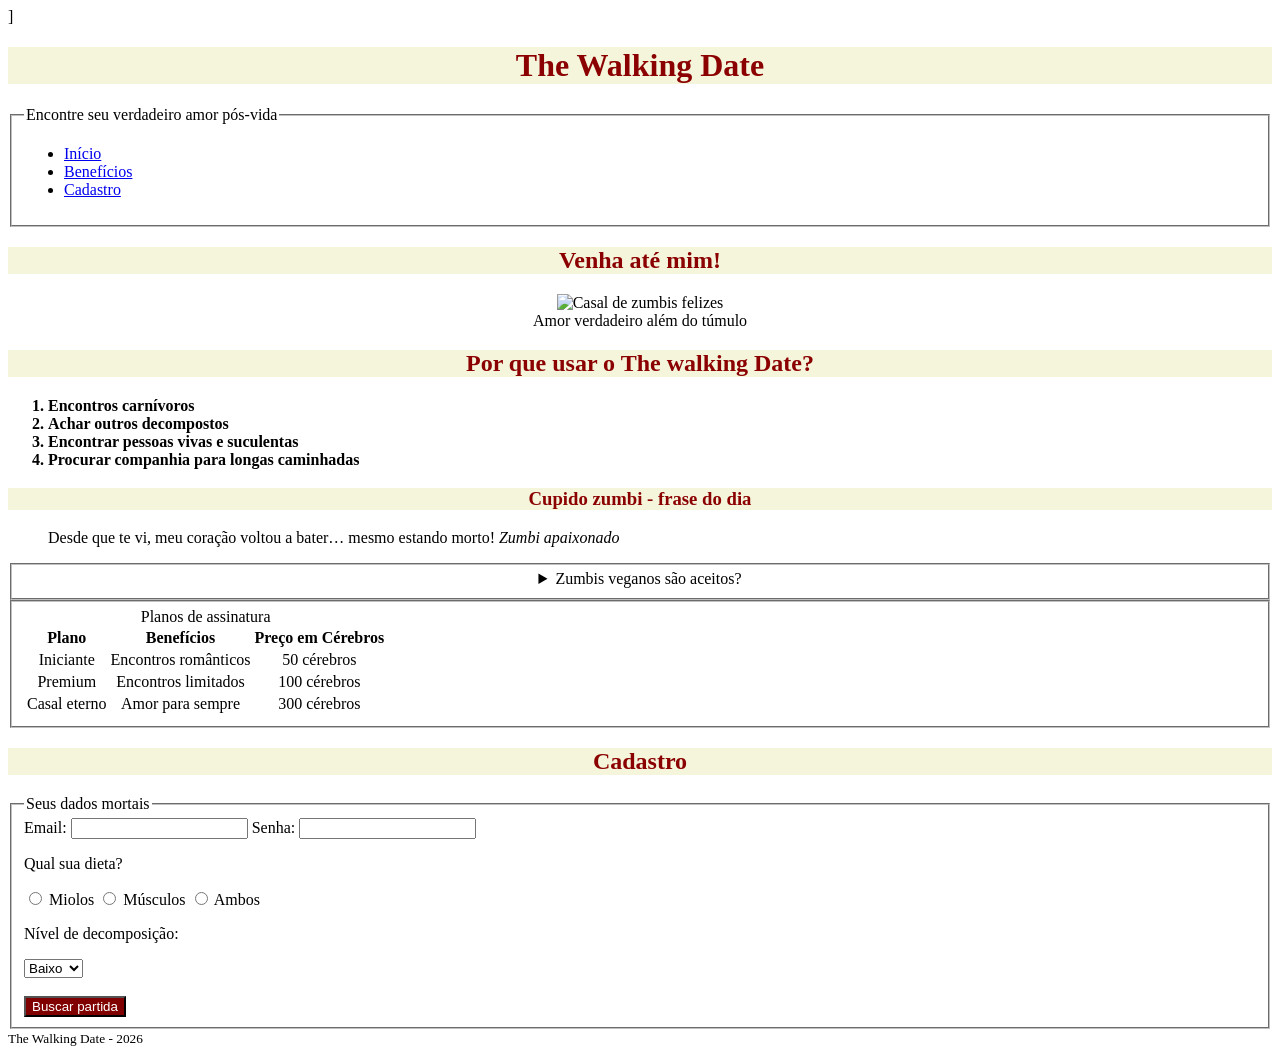
==== the walking date/index.html @ fca2fc69 "the walking date" ====
<!DOCTYPE html>
<html lang="pt-br">
<head>
    <meta charset="UTF-8">
    <meta name="viewport" content="width=device-width, initial-scale=1.0">
    <title>The Walking Date</title>
</head>]
<meta charset="UTF-8">
<body>
    <header>
        <h1 style="color: darkred; text-align: center; background-color: beige;"> The Walking Date</h1>
        <fieldset>
        <legend>Encontre seu verdadeiro amor pós-vida</legend>
        <nav>
            <ul>
                <li><a href="#">Início</a></li>
                <li><a href="#">Benefícios</a></li>
                <li><a href="#">Cadastro</a></li>
            </ul>
        </nav>
        </fieldset>
    </header>
    <main>
        <section id="boas-vindas">
            <h2 style="color: darkred; text-align: center; background-color: beige;"> Venha até mim! </h2>
            <figure style="text-align: center;">
                <img src="https://st.depositphotos.com/1724125/2031/v/450/depositphotos_20310287-stock-illustration-zombie-love.jpg" 
                alt="Casal de zumbis felizes">
                <figcaption>Amor verdadeiro além do túmulo</figcaption>
            </figure>
        </section>
        <section id="Benefícios">
            <h2 style="color: darkred; text-align: center; background-color: beige;"> Por que usar o The walking Date?</h2>
            <ol>
                <strong>
                    <li>Encontros carnívoros</li>
                    <li>Achar outros decompostos</li>
                    <li>Encontrar pessoas vivas e suculentas</li>
                    <li>Procurar companhia para longas caminhadas</li>
                </strong>
            </ol>
        </section>
        <aside>
            <h3 style="color: darkred; text-align: center; background-color: beige;"> Cupido zumbi - frase do dia</h3>
            <section id="Depoimentos">
                <article><blockquote>Desde que te vi, meu coração voltou a bater… mesmo estando morto! <cite>Zumbi apaixonado</cite></blockquote></article>
            </section>
        </aside>
        <section id="faq"> 
            <fieldset>
            <details style="text-align: center;">
                <summary>Zumbis veganos são aceitos?</summary>
                <p>NÃO!</p>
                </fieldset>
            </details>
        </section>
        <section id="planos">
            <fieldset>
            <table style=" text-align: center;">
                <caption style="text-align: center;">Planos de assinatura</caption>
                <thead>
            <tr>
                <th style="text-align: center;">Plano</th>
                <th style="text-align: center;">Benefícios</th>
                <th style="text-align: center;">Preço em Cérebros</th>
            </tr>
        </thead>
        <tbody>
            <tr>
               <td style="text-align: center;">Iniciante</td>
               <td style="text-align: center;">Encontros românticos</td>
                <td style="text-align: center;">50 cérebros</td>
            </tr>
            <tr>
                <td style="text-align: center;">Premium</td>
                <td style="text-align: center;">Encontros limitados</td>
                <td style="text-align: center;">100 cérebros</td>
            </tr>
            <tr>
                <td style="text-align: center;">Casal eterno</td>
                <td style="text-align: center;">Amor para sempre</td>
                <td style="text-align: center;">300 cérebros</td>
            </tr>
            </tbody>
            </table>
            </fieldset>
        </section>
        <section id="cadastro">
            <h2 style="color: darkred; text-align: center; background-color: beige;"> Cadastro</h2>
            <formaction="#" metho="POST"> 
                <fieldset>
                    <legend>Seus dados mortais</legend>
                    <label>Email:</label>
                    <input type="text">
                    <label>Senha:</label>
                    <input type="email">


                    <p>Qual sua dieta?</p>
                    <input type="radio"
                name="dieta"> Miolos
                    <input type="radio"
                name="dieta"> Músculos
                    <input type="radio"
                name="dieta"> Ambos


                <p>Nível de decomposição:</p>
                <select>
                    <option>Baixo</option>
                    <option>Médio</option>
                    <option>Alto</option>
                </select>
                <br><br>
                <button type="submit"
                    style="background-color: rgb(128, 0, 0); color: white;">
                    Buscar partida
                </button>
                </fieldset>
        </section>
    </main>
    <footer>
        <small>The Walking Date - 2026</small>
    </footer>
</body>
</html>
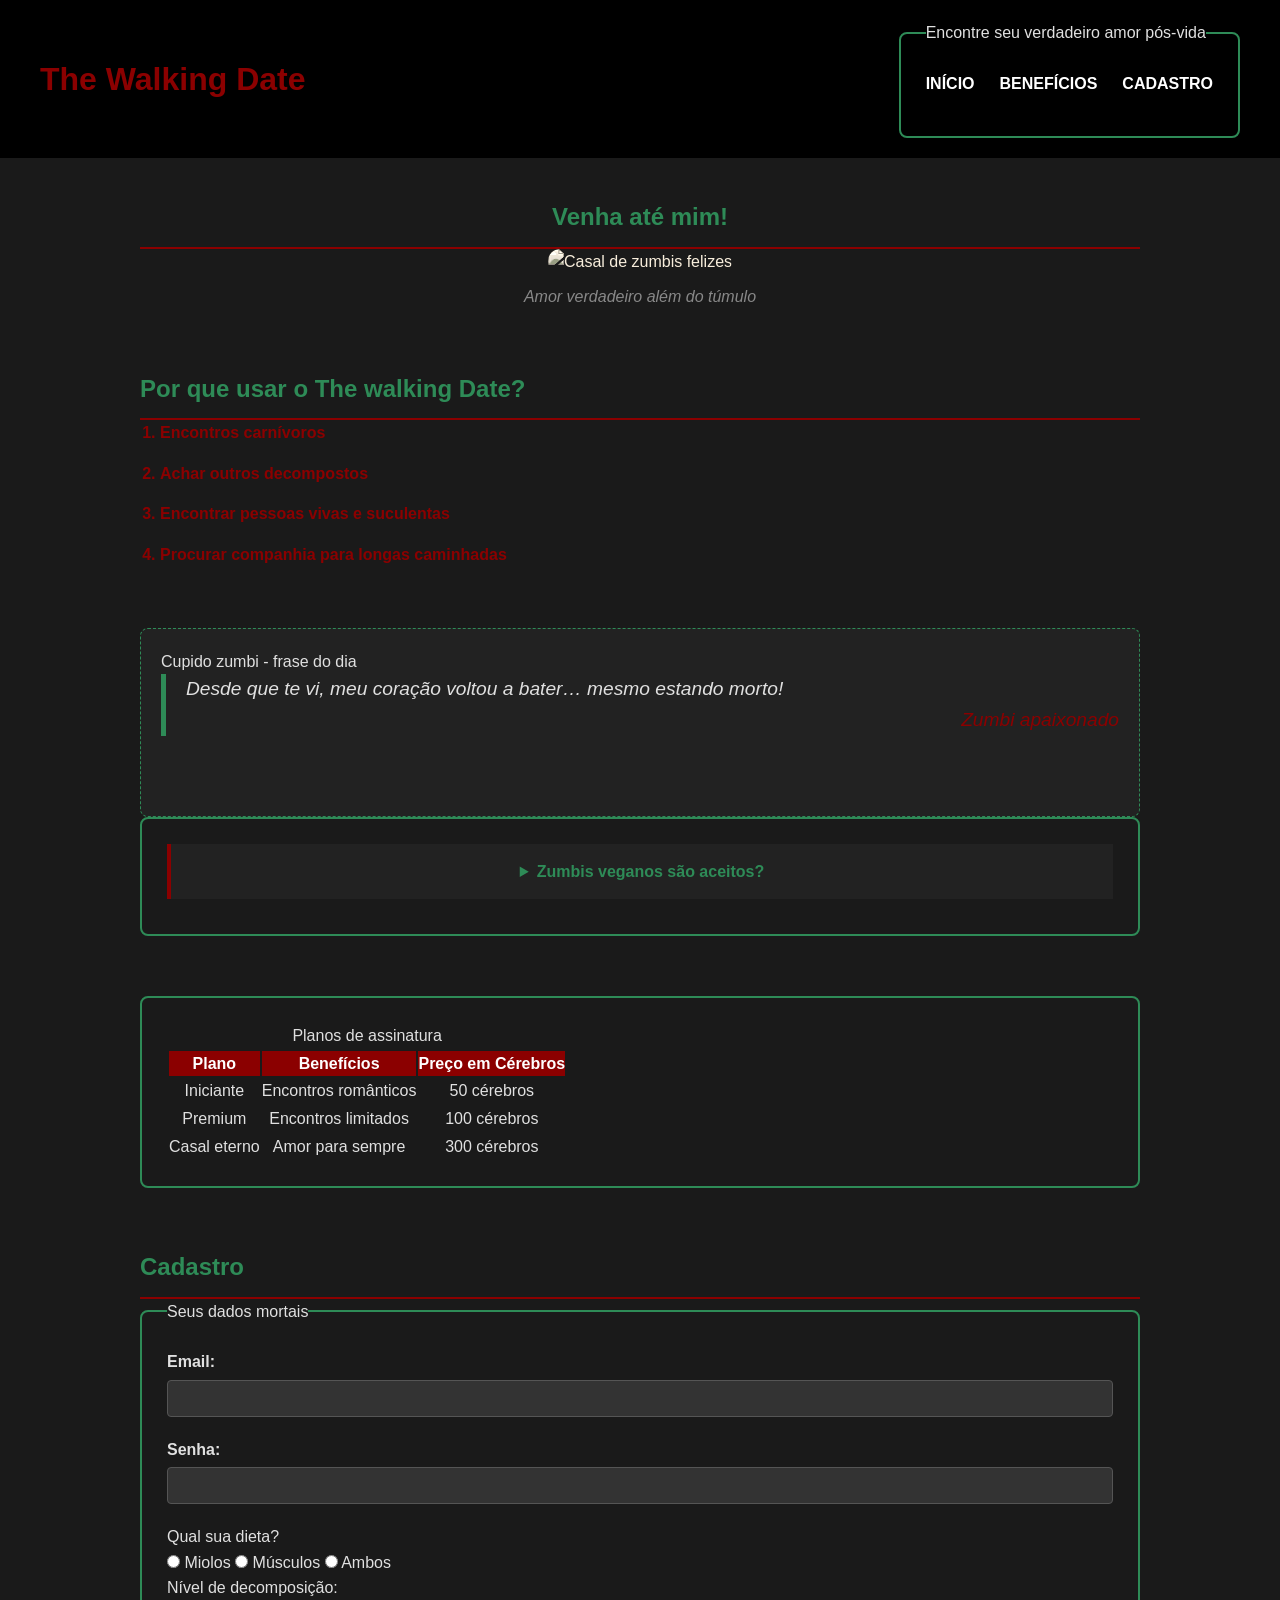
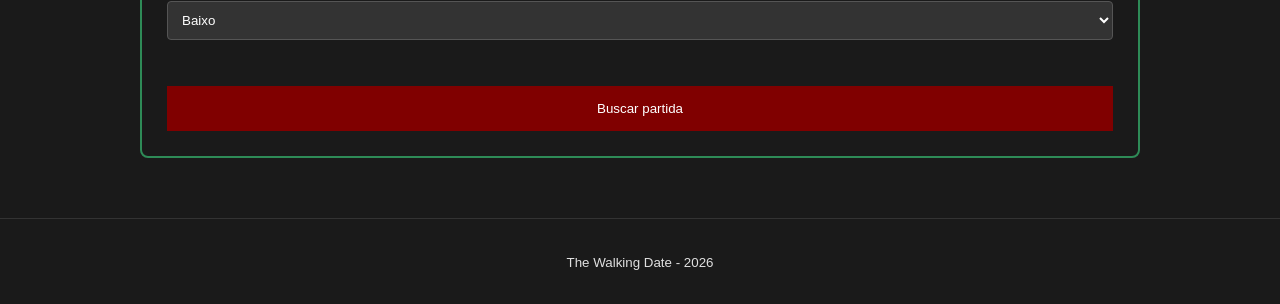
==== commit ad77e5cb: "the walking date" ====
--- a/the walking date/index.html
+++ b/the walking date/index.html
@@ -4,11 +4,12 @@
     <meta charset="UTF-8">
     <meta name="viewport" content="width=device-width, initial-scale=1.0">
     <title>The Walking Date</title>
-</head>]
-<meta charset="UTF-8">
+    <link rel="stylesheet" href="style.css">
+</head>
+ <link rel="stylesheet" href="style.css">
 <body>
     <header>
-        <h1 style="color: darkred; text-align: center; background-color: beige;"> The Walking Date</h1>
+        <h1> The Walking Date</h1>
         <fieldset>
         <legend>Encontre seu verdadeiro amor pós-vida</legend>
         <nav>
@@ -22,7 +23,7 @@
     </header>
     <main>
         <section id="boas-vindas">
-            <h2 style="color: darkred; text-align: center; background-color: beige;"> Venha até mim! </h2>
+            <h2 > Venha até mim! </h2>
             <figure style="text-align: center;">
                 <img src="https://st.depositphotos.com/1724125/2031/v/450/depositphotos_20310287-stock-illustration-zombie-love.jpg" 
                 alt="Casal de zumbis felizes">
@@ -30,7 +31,7 @@
             </figure>
         </section>
         <section id="Benefícios">
-            <h2 style="color: darkred; text-align: center; background-color: beige;"> Por que usar o The walking Date?</h2>
+            <h2 > Por que usar o The walking Date?</h2>
             <ol>
                 <strong>
                     <li>Encontros carnívoros</li>
@@ -41,7 +42,7 @@
             </ol>
         </section>
         <aside>
-            <h3 style="color: darkred; text-align: center; background-color: beige;"> Cupido zumbi - frase do dia</h3>
+            <h3"> Cupido zumbi - frase do dia</h3>
             <section id="Depoimentos">
                 <article><blockquote>Desde que te vi, meu coração voltou a bater… mesmo estando morto! <cite>Zumbi apaixonado</cite></blockquote></article>
             </section>
@@ -86,7 +87,7 @@
             </fieldset>
         </section>
         <section id="cadastro">
-            <h2 style="color: darkred; text-align: center; background-color: beige;"> Cadastro</h2>
+            <h2 > Cadastro</h2>
             <formaction="#" metho="POST"> 
                 <fieldset>
                     <legend>Seus dados mortais</legend>
--- a/the walking date/style.css
+++ b/the walking date/style.css
@@ -0,0 +1,216 @@
+ *{
+     margin:0;
+ padding:0;
+box-sizing:border-box;
+ }
+ body{
+background-color: #1a1a1a;
+color:#e0e0e0;
+font-family: 'Arial', sans-serif;
+line-height: 1.6;
+
+
+ }
+
+ :root {
+    --cor-sangue: #8b0000;
+    --cor-zumbi: #2e8b57;
+
+ }
+
+
+ header {
+    background-color: #000000;
+    padding: 20px 40px;
+    display: flex;
+    justify-content: space-between;
+    align-items:center;
+    h1 {
+        color: var(--cor-sangue);
+    }
+}
+
+nav {
+    ul {
+ display: flex;
+ gap:25px;
+ list-style: none;
+
+    }
+}
+ nav a {
+    text-decoration: none;
+    color:#ffffff;
+    font-weight:bold;
+    text-transform: uppercase;
+    transition:color 0.3s ease;
+}
+
+nav a:hover{
+    color: var(--cor-zumbi);
+}
+
+ main{
+    max-width: 1000px;
+    margin:40px auto;
+
+}
+
+section{
+    margin-bottom: 60px;
+    h2 {
+        color:var(--cor-zumbi);
+        border-bottom: 2px solid var(--cor-sangue);
+        padding-bottom:10px
+    }
+
+}
+  
+#boas-vindas {
+    text-align: center;
+
+}
+
+img {
+ max-width: 100%;
+ height: auto;
+ border-radius: 12px;
+filter: grayscale(80%) sepia(30%);
+transition: filter 0.5s ease;
+}
+
+img:hover {
+filter: none;
+}
+
+figcaption {
+font-style:italic;
+color: #888;
+margin-top: 10px;
+
+}
+ 
+#beneficios {
+display: flex;
+gap: 40px;
+}
+
+ ol {
+padding-left: 20px;
+ }
+
+ li {
+margin-bottom: 15px;
+ }
+
+strong {
+    color: var(--cor-sangue);
+}
+
+aside {
+background-color: #222222;
+padding: 20px;
+border-radius: 8px;
+border: 1px dashed var(--cor-zumbi);
+
+blockquote {
+font-size: 1.2rem;
+font-style: italic;
+border-left: 5px solid var(--cor-zumbi);
+padding-left:20px;
+
+}
+}
+
+cite {
+    display:block;
+    text-align: right;
+    color:#8b0000
+}
+ 
+table {
+    width: 100%
+    border-collapse: collapse;
+}
+
+th td{
+ border:1px solid#444;
+ padding: 15px;
+}
+ 
+th {
+    background-color: var(--cor-sangue);
+    color:white;
+}
+
+fieldset {
+    border: 2px solid var(--cor-zumbi);
+    padding: 25px;
+    border-radius: 8px;
+}
+
+button[type="submit"] {
+background-color: var(--cor-zumbi);
+color: white;
+padding: 15px 30px;
+border: none;
+cursor: pointer;
+width: 100%;
+}
+
+button[type="submit"]:hover {
+    background-color: var(--cor-sangue);
+}
+
+input[type="text"], input[type="email"], select {
+width: 100%;
+padding: 10px;
+margin-bottom: 20px;
+border-radius: 4px;
+background-color:#333;
+color: #fff;
+border: 1px solid #555;
+}
+
+input[type="text"]:focus,input[type="email"]:focus,select:focus {
+    outline: none;
+    border-color: var(--cor-zumbi);
+}
+
+label {
+    display: block;
+    margin-bottom: 5px;
+    font-weight: bold;
+}
+
+details {
+    background-color: #222;
+    padding: 15px;
+    margin-bottom:10px;
+    border-left:4px solid var(--cor-sangue);
+}
+
+summary {
+    cursor: pointer;
+    font-weight:bold;
+    color: var(--cor-zumbi);
+}
+
+footer {
+    text-align: center;
+    padding: 30px;
+    margin-top: 40px;
+    border-top: 1px solid #333;
+}
+
+media (max-width: 768px) {
+    header {
+        display: flex;
+        flex-direction: column;
+        gap: 15px;
+    }
+    #beneficios{
+      flex-direction:column;
+
+    }
+}
--- a/the walking date/style.css
+++ b/the walking date/style.css
@@ -0,0 +1,216 @@
+ *{
+     margin:0;
+ padding:0;
+box-sizing:border-box;
+ }
+ body{
+background-color: #1a1a1a;
+color:#e0e0e0;
+font-family: 'Arial', sans-serif;
+line-height: 1.6;
+
+
+ }
+
+ :root {
+    --cor-sangue: #8b0000;
+    --cor-zumbi: #2e8b57;
+
+ }
+
+
+ header {
+    background-color: #000000;
+    padding: 20px 40px;
+    display: flex;
+    justify-content: space-between;
+    align-items:center;
+    h1 {
+        color: var(--cor-sangue);
+    }
+}
+
+nav {
+    ul {
+ display: flex;
+ gap:25px;
+ list-style: none;
+
+    }
+}
+ nav a {
+    text-decoration: none;
+    color:#ffffff;
+    font-weight:bold;
+    text-transform: uppercase;
+    transition:color 0.3s ease;
+}
+
+nav a:hover{
+    color: var(--cor-zumbi);
+}
+
+ main{
+    max-width: 1000px;
+    margin:40px auto;
+
+}
+
+section{
+    margin-bottom: 60px;
+    h2 {
+        color:var(--cor-zumbi);
+        border-bottom: 2px solid var(--cor-sangue);
+        padding-bottom:10px
+    }
+
+}
+  
+#boas-vindas {
+    text-align: center;
+
+}
+
+img {
+ max-width: 100%;
+ height: auto;
+ border-radius: 12px;
+filter: grayscale(80%) sepia(30%);
+transition: filter 0.5s ease;
+}
+
+img:hover {
+filter: none;
+}
+
+figcaption {
+font-style:italic;
+color: #888;
+margin-top: 10px;
+
+}
+ 
+#beneficios {
+display: flex;
+gap: 40px;
+}
+
+ ol {
+padding-left: 20px;
+ }
+
+ li {
+margin-bottom: 15px;
+ }
+
+strong {
+    color: var(--cor-sangue);
+}
+
+aside {
+background-color: #222222;
+padding: 20px;
+border-radius: 8px;
+border: 1px dashed var(--cor-zumbi);
+
+blockquote {
+font-size: 1.2rem;
+font-style: italic;
+border-left: 5px solid var(--cor-zumbi);
+padding-left:20px;
+
+}
+}
+
+cite {
+    display:block;
+    text-align: right;
+    color:#8b0000
+}
+ 
+table {
+    width: 100%
+    border-collapse: collapse;
+}
+
+th td{
+ border:1px solid#444;
+ padding: 15px;
+}
+ 
+th {
+    background-color: var(--cor-sangue);
+    color:white;
+}
+
+fieldset {
+    border: 2px solid var(--cor-zumbi);
+    padding: 25px;
+    border-radius: 8px;
+}
+
+button[type="submit"] {
+background-color: var(--cor-zumbi);
+color: white;
+padding: 15px 30px;
+border: none;
+cursor: pointer;
+width: 100%;
+}
+
+button[type="submit"]:hover {
+    background-color: var(--cor-sangue);
+}
+
+input[type="text"], input[type="email"], select {
+width: 100%;
+padding: 10px;
+margin-bottom: 20px;
+border-radius: 4px;
+background-color:#333;
+color: #fff;
+border: 1px solid #555;
+}
+
+input[type="text"]:focus,input[type="email"]:focus,select:focus {
+    outline: none;
+    border-color: var(--cor-zumbi);
+}
+
+label {
+    display: block;
+    margin-bottom: 5px;
+    font-weight: bold;
+}
+
+details {
+    background-color: #222;
+    padding: 15px;
+    margin-bottom:10px;
+    border-left:4px solid var(--cor-sangue);
+}
+
+summary {
+    cursor: pointer;
+    font-weight:bold;
+    color: var(--cor-zumbi);
+}
+
+footer {
+    text-align: center;
+    padding: 30px;
+    margin-top: 40px;
+    border-top: 1px solid #333;
+}
+
+media (max-width: 768px) {
+    header {
+        display: flex;
+        flex-direction: column;
+        gap: 15px;
+    }
+    #beneficios{
+      flex-direction:column;
+
+    }
+}
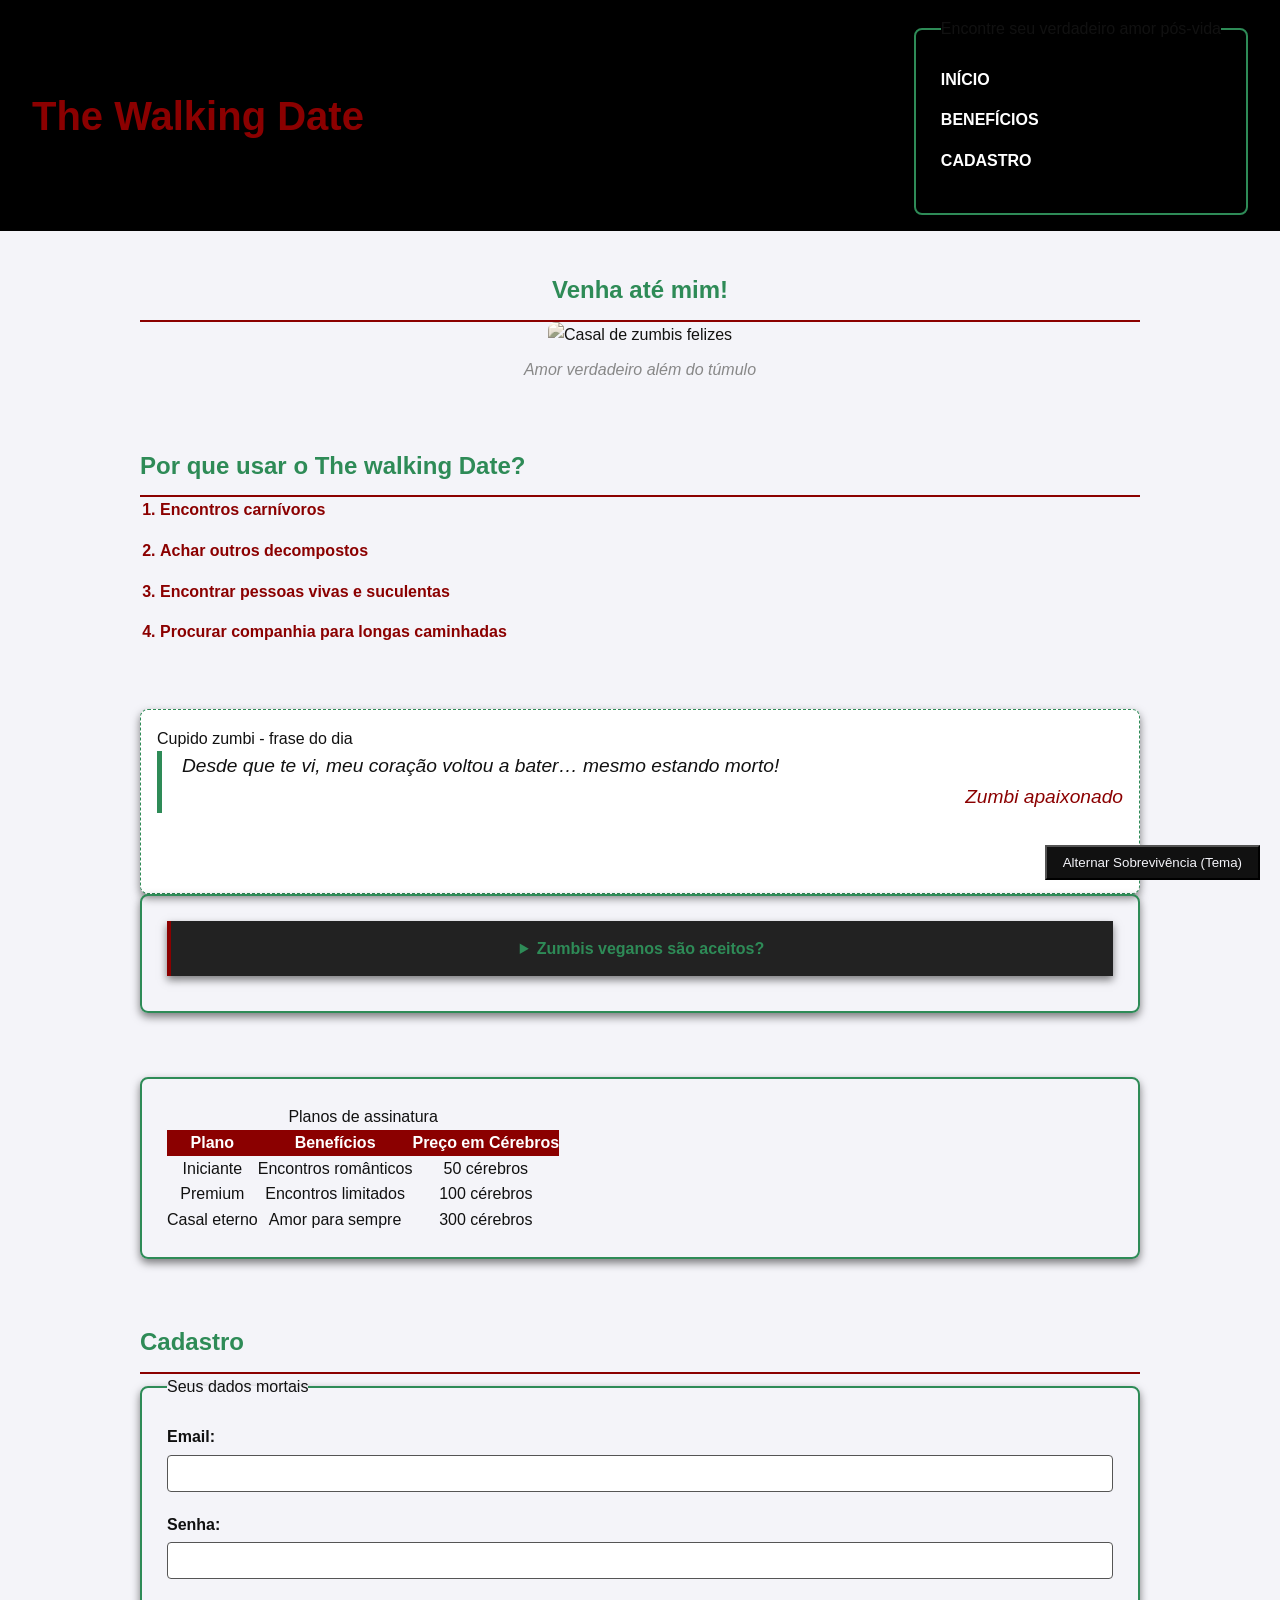
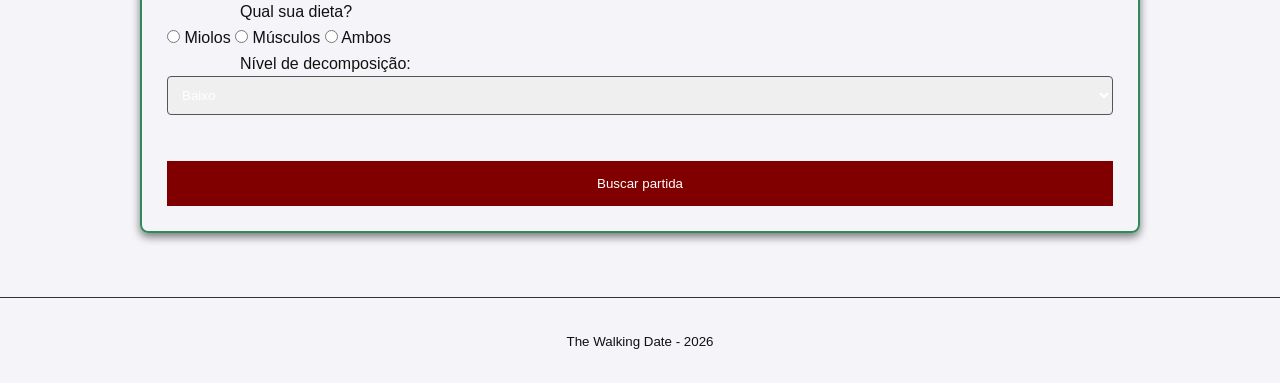
==== commit 57ea1848: "the walking date" ====
--- a/the walking date/index.html
+++ b/the walking date/index.html
@@ -1,5 +1,6 @@
 <!DOCTYPE html>
-<html lang="pt-br">
+<html lang="pt-br" data-theme="light">
+   
 <head>
     <meta charset="UTF-8">
     <meta name="viewport" content="width=device-width, initial-scale=1.0">
@@ -9,6 +10,7 @@
  <link rel="stylesheet" href="style.css">
 <body>
     <header>
+        <button id="btn-tema">Alternar Sobrevivência (Tema)</button>
         <h1> The Walking Date</h1>
         <fieldset>
         <legend>Encontre seu verdadeiro amor pós-vida</legend>
--- a/the walking date/style.css
+++ b/the walking date/style.css
@@ -4,9 +4,9 @@
 box-sizing:border-box;
  }
  body{
-background-color: #1a1a1a;
-color:#e0e0e0;
-font-family: 'Arial', sans-serif;
+background-color: var(--cor-fundo-base);
+color: var(--cor-texto-base);
+font-family: var(--fonte-principal);
 line-height: 1.6;
 
 
@@ -15,25 +15,44 @@
  :root {
     --cor-sangue: #8b0000;
     --cor-zumbi: #2e8b57;
+    --cor-fundo-base: #1a1a1a;
+    --cor-texto-base: #e0e0e0;
+    --cor-superficie: #222222;
+    --espaco-p: 8px;
+    --espaco-m: 16px;
+    --espaco-g: 32px;
+    --borda-suave: 8px;
+    --borda-redonda: 50px;
+    --fonte-principal: 'Arial', sans-serif;
+    --sombra-padrao: 0 4px 8px rgba(0,0,0,0.5);
+    --transicao-rapida: 0.3s ease
+    transition: all var(--transicao-rapida);
+
 
  }
 
 
  header {
     background-color: #000000;
-    padding: 20px 40px;
+    padding: var(--espaco-m) var(--espaco-g);
     display: flex;
     justify-content: space-between;
     align-items:center;
-    h1 {
-        color: var(--cor-sangue);
-    }
-}
+        
+h1 {
+    color: #8B0000;
+    text-align: center;
+    font-size: 40px;
+}
+
+
+    }
+
 
 nav {
     ul {
- display: flex;
- gap:25px;
+ flex-direction: column;
+ gap: var(--espaco-p);
  list-style: none;
 
     }
@@ -51,13 +70,14 @@
 }
 
  main{
+    width: calc(100% - var(--espaco-g) * 2);
     max-width: 1000px;
     margin:40px auto;
 
 }
 
 section{
-    margin-bottom: 60px;
+    margin-bottom: calc(var(--espaco-g) * 2);
     h2 {
         color:var(--cor-zumbi);
         border-bottom: 2px solid var(--cor-sangue);
@@ -73,8 +93,9 @@
 
 img {
  max-width: 100%;
+ width: 100%;
  height: auto;
- border-radius: 12px;
+ border-radius: 8px;
 filter: grayscale(80%) sepia(30%);
 transition: filter 0.5s ease;
 }
@@ -91,8 +112,8 @@
 }
  
 #beneficios {
-display: flex;
 gap: 40px;
+flex-direction: column;
 }
 
  ol {
@@ -108,10 +129,11 @@
 }
 
 aside {
-background-color: #222222;
-padding: 20px;
-border-radius: 8px;
+background-color: var(--cor-superficie);
+padding: var(--espaco-m);
+border-radius: var(--borda-suave);
 border: 1px dashed var(--cor-zumbi);
+box-shadow: var(--sombra-padrao);
 
 blockquote {
 font-size: 1.2rem;
@@ -129,8 +151,10 @@
 }
  
 table {
-    width: 100%
+    width: 100%;
     border-collapse: collapse;
+       display: block;
+    overflow-x: auto;
 }
 
 th td{
@@ -147,6 +171,7 @@
     border: 2px solid var(--cor-zumbi);
     padding: 25px;
     border-radius: 8px;
+    box-shadow: var(--sombra-padrao);
 }
 
 button[type="submit"] {
@@ -167,8 +192,8 @@
 padding: 10px;
 margin-bottom: 20px;
 border-radius: 4px;
-background-color:#333;
-color: #fff;
+background-color: var (--cor-input-fundo, #333);
+color: var(--cor-input-texto, #fff) ;
 border: 1px solid #555;
 }
 
@@ -188,6 +213,7 @@
     padding: 15px;
     margin-bottom:10px;
     border-left:4px solid var(--cor-sangue);
+    box-shadow: var(--sombra-padrao);
 }
 
 summary {
@@ -203,14 +229,85 @@
     border-top: 1px solid #333;
 }
 
-media (max-width: 768px) {
+.botao-match {
+    --cor-botao: var(--cor-zumbi);
+    background-color: var(--cor-botao);
+}
+
+h1 {
+    font-size: calc(1.5rem + 1vw);
+}
+
+.botao-match:hover {
+    --cor-botao: var(--cor-sangue);
+}
+
+.cartao-zumbi:hover {
+    box-shadow:0 8px calc(var(--espaco-m) * 1.5) rgba(0,0,0,0.7);
+    transform: translateY(-5px);
+}
+
+@media (min-width: 768px) {
     header {
-        display: flex;
-        flex-direction: column;
-        gap: 15px;
-    }
-    #beneficios{
-      flex-direction:column;
-
-    }
-}+         flex-direction: row;
+
+         ul {
+            gap: var(--espaco-g);
+
+            #beneficios {
+                flex-direction: row;
+
+                :root {
+                    --espaco-m: 24px;
+                    --espaco-g: 48px;
+
+
+                }
+            }
+         }
+    }
+    }
+
+    button {
+        width: auto;
+    }
+
+    @media( min-width: 1024px) {
+       p { max-width: 800px;
+        margin: 0 auto;
+       }
+    }
+
+    @media (prefers-color-scheme: light) {
+       :root {
+        --cor-fundo-base: #f4f4f9;
+        --cor-texto-base: #111111;
+        --cor-superficie: #ffffff;
+        --cor-borda: #cccccc;
+       }
+    }
+
+    html[dta-theme='light'] {
+          :root {
+        --cor-fundo-base: #f4f4f9;
+        --cor-texto-base: #111111;
+        --cor-superficie: #ffffff;
+        --cor-borda: #cccccc;
+        --cor-sangue: #cc0000;
+        --cor-input-texto: #333333;
+       }
+
+    }
+
+ #btn-tema {
+    border-radius: var(--borda-arredondada);
+    padding: var(--espaco-p) var(--espaco-m);
+    background-color: var(--cor-texto-base);
+    color: var(--cor-fundo-base);
+    transition: all var(--transicao-rapida);
+    position: fixed;
+    bottom: 20px;
+    right: 20px;
+    z-index: 100;
+}
+
--- a/the walking date/style.css
+++ b/the walking date/style.css
@@ -4,9 +4,9 @@
 box-sizing:border-box;
  }
  body{
-background-color: #1a1a1a;
-color:#e0e0e0;
-font-family: 'Arial', sans-serif;
+background-color: var(--cor-fundo-base);
+color: var(--cor-texto-base);
+font-family: var(--fonte-principal);
 line-height: 1.6;
 
 
@@ -15,25 +15,44 @@
  :root {
     --cor-sangue: #8b0000;
     --cor-zumbi: #2e8b57;
+    --cor-fundo-base: #1a1a1a;
+    --cor-texto-base: #e0e0e0;
+    --cor-superficie: #222222;
+    --espaco-p: 8px;
+    --espaco-m: 16px;
+    --espaco-g: 32px;
+    --borda-suave: 8px;
+    --borda-redonda: 50px;
+    --fonte-principal: 'Arial', sans-serif;
+    --sombra-padrao: 0 4px 8px rgba(0,0,0,0.5);
+    --transicao-rapida: 0.3s ease
+    transition: all var(--transicao-rapida);
+
 
  }
 
 
  header {
     background-color: #000000;
-    padding: 20px 40px;
+    padding: var(--espaco-m) var(--espaco-g);
     display: flex;
     justify-content: space-between;
     align-items:center;
-    h1 {
-        color: var(--cor-sangue);
-    }
-}
+        
+h1 {
+    color: #8B0000;
+    text-align: center;
+    font-size: 40px;
+}
+
+
+    }
+
 
 nav {
     ul {
- display: flex;
- gap:25px;
+ flex-direction: column;
+ gap: var(--espaco-p);
  list-style: none;
 
     }
@@ -51,13 +70,14 @@
 }
 
  main{
+    width: calc(100% - var(--espaco-g) * 2);
     max-width: 1000px;
     margin:40px auto;
 
 }
 
 section{
-    margin-bottom: 60px;
+    margin-bottom: calc(var(--espaco-g) * 2);
     h2 {
         color:var(--cor-zumbi);
         border-bottom: 2px solid var(--cor-sangue);
@@ -73,8 +93,9 @@
 
 img {
  max-width: 100%;
+ width: 100%;
  height: auto;
- border-radius: 12px;
+ border-radius: 8px;
 filter: grayscale(80%) sepia(30%);
 transition: filter 0.5s ease;
 }
@@ -91,8 +112,8 @@
 }
  
 #beneficios {
-display: flex;
 gap: 40px;
+flex-direction: column;
 }
 
  ol {
@@ -108,10 +129,11 @@
 }
 
 aside {
-background-color: #222222;
-padding: 20px;
-border-radius: 8px;
+background-color: var(--cor-superficie);
+padding: var(--espaco-m);
+border-radius: var(--borda-suave);
 border: 1px dashed var(--cor-zumbi);
+box-shadow: var(--sombra-padrao);
 
 blockquote {
 font-size: 1.2rem;
@@ -129,8 +151,10 @@
 }
  
 table {
-    width: 100%
+    width: 100%;
     border-collapse: collapse;
+       display: block;
+    overflow-x: auto;
 }
 
 th td{
@@ -147,6 +171,7 @@
     border: 2px solid var(--cor-zumbi);
     padding: 25px;
     border-radius: 8px;
+    box-shadow: var(--sombra-padrao);
 }
 
 button[type="submit"] {
@@ -167,8 +192,8 @@
 padding: 10px;
 margin-bottom: 20px;
 border-radius: 4px;
-background-color:#333;
-color: #fff;
+background-color: var (--cor-input-fundo, #333);
+color: var(--cor-input-texto, #fff) ;
 border: 1px solid #555;
 }
 
@@ -188,6 +213,7 @@
     padding: 15px;
     margin-bottom:10px;
     border-left:4px solid var(--cor-sangue);
+    box-shadow: var(--sombra-padrao);
 }
 
 summary {
@@ -203,14 +229,85 @@
     border-top: 1px solid #333;
 }
 
-media (max-width: 768px) {
+.botao-match {
+    --cor-botao: var(--cor-zumbi);
+    background-color: var(--cor-botao);
+}
+
+h1 {
+    font-size: calc(1.5rem + 1vw);
+}
+
+.botao-match:hover {
+    --cor-botao: var(--cor-sangue);
+}
+
+.cartao-zumbi:hover {
+    box-shadow:0 8px calc(var(--espaco-m) * 1.5) rgba(0,0,0,0.7);
+    transform: translateY(-5px);
+}
+
+@media (min-width: 768px) {
     header {
-        display: flex;
-        flex-direction: column;
-        gap: 15px;
-    }
-    #beneficios{
-      flex-direction:column;
-
-    }
-}+         flex-direction: row;
+
+         ul {
+            gap: var(--espaco-g);
+
+            #beneficios {
+                flex-direction: row;
+
+                :root {
+                    --espaco-m: 24px;
+                    --espaco-g: 48px;
+
+
+                }
+            }
+         }
+    }
+    }
+
+    button {
+        width: auto;
+    }
+
+    @media( min-width: 1024px) {
+       p { max-width: 800px;
+        margin: 0 auto;
+       }
+    }
+
+    @media (prefers-color-scheme: light) {
+       :root {
+        --cor-fundo-base: #f4f4f9;
+        --cor-texto-base: #111111;
+        --cor-superficie: #ffffff;
+        --cor-borda: #cccccc;
+       }
+    }
+
+    html[dta-theme='light'] {
+          :root {
+        --cor-fundo-base: #f4f4f9;
+        --cor-texto-base: #111111;
+        --cor-superficie: #ffffff;
+        --cor-borda: #cccccc;
+        --cor-sangue: #cc0000;
+        --cor-input-texto: #333333;
+       }
+
+    }
+
+ #btn-tema {
+    border-radius: var(--borda-arredondada);
+    padding: var(--espaco-p) var(--espaco-m);
+    background-color: var(--cor-texto-base);
+    color: var(--cor-fundo-base);
+    transition: all var(--transicao-rapida);
+    position: fixed;
+    bottom: 20px;
+    right: 20px;
+    z-index: 100;
+}
+
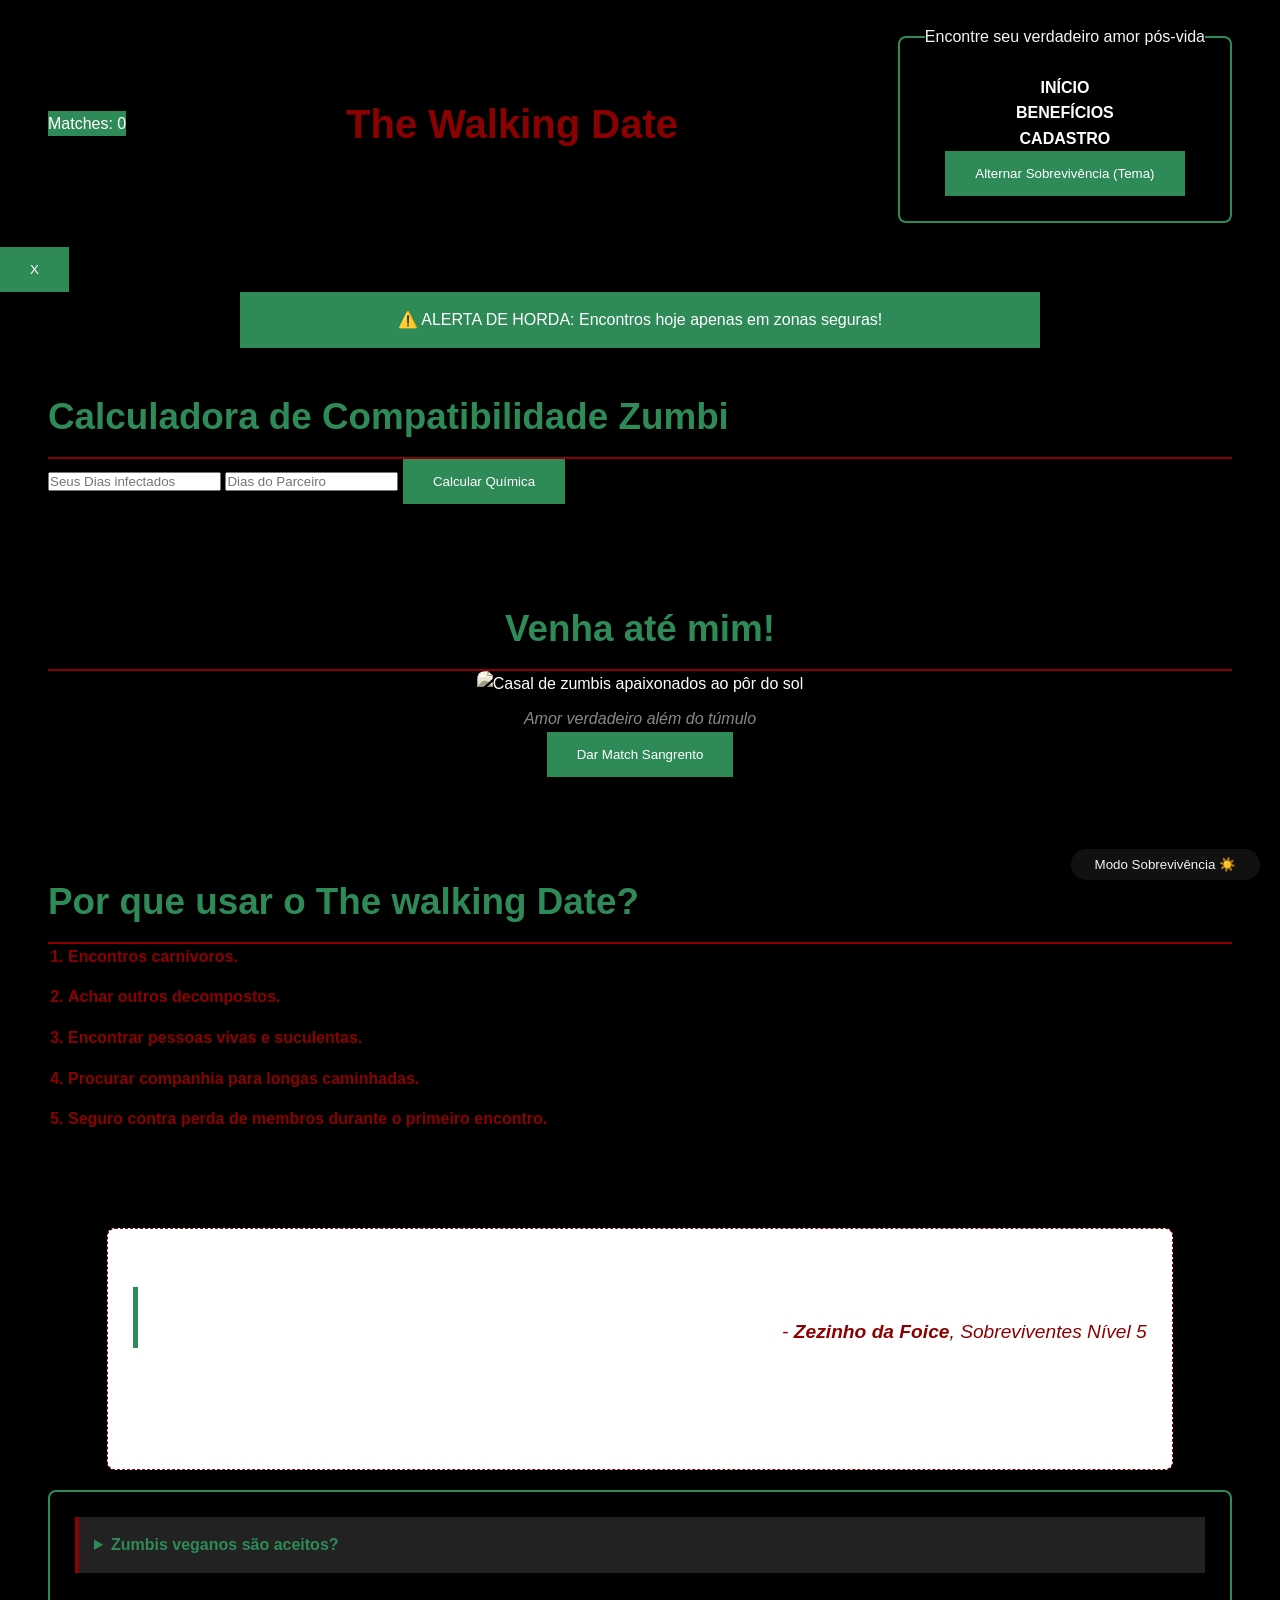
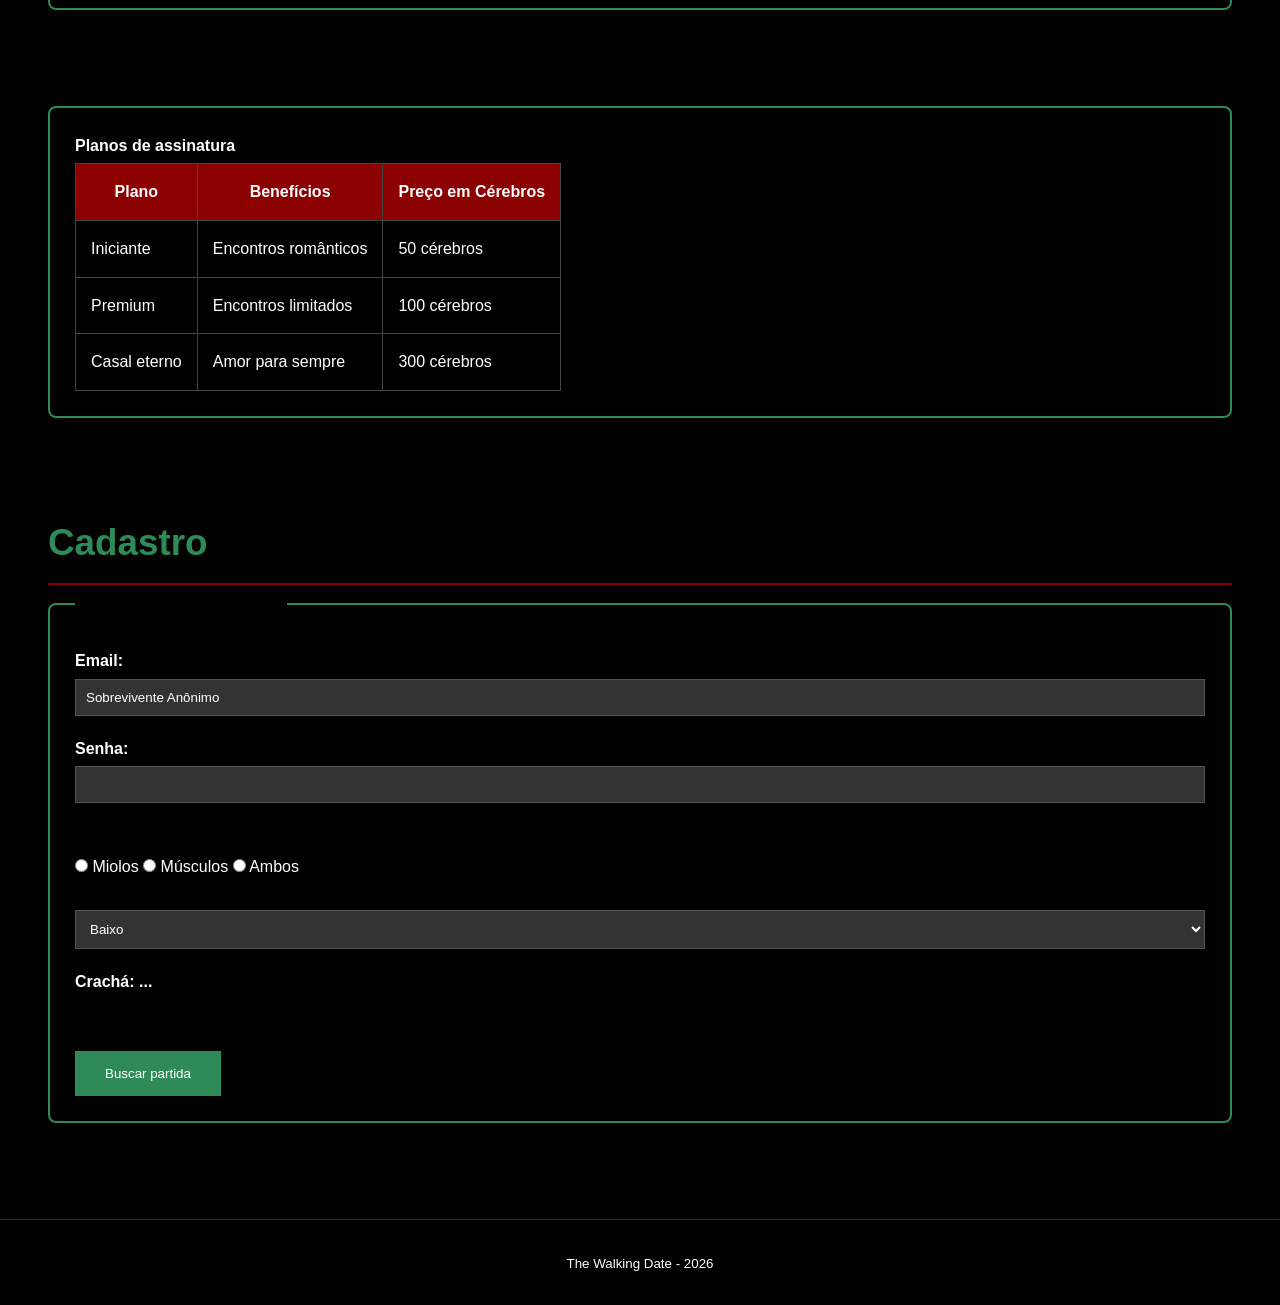
==== commit b3a151a0: "the walking date" ====
--- a/the walking date/index.html
+++ b/the walking date/index.html
@@ -1,129 +1,336 @@
 <!DOCTYPE html>
-<html lang="pt-br" data-theme="light">
-   
+<html lang="pt-br" data-theme="dark">
+
+
 <head>
     <meta charset="UTF-8">
     <meta name="viewport" content="width=device-width, initial-scale=1.0">
     <title>The Walking Date</title>
+
+
     <link rel="stylesheet" href="style.css">
 </head>
- <link rel="stylesheet" href="style.css">
+
+
 <body>
+
+
     <header>
-        <button id="btn-tema">Alternar Sobrevivência (Tema)</button>
-        <h1> The Walking Date</h1>
+
+
+        <button id="btn-tema">Modo Sobrevivência ☀️</button>
+
+
+        <span id="placar-matches">Matches: 0</span>
+
+
+        <h1>The Walking Date</h1>
+
+
         <fieldset>
-        <legend>Encontre seu verdadeiro amor pós-vida</legend>
-        <nav>
-            <ul>
-                <li><a href="#">Início</a></li>
-                <li><a href="#">Benefícios</a></li>
-                <li><a href="#">Cadastro</a></li>
-            </ul>
-        </nav>
+            <legend>Encontre seu verdadeiro amor pós-vida</legend>
+
+
+            <nav>
+                <ul>
+                    <li><a href="#">Início</a></li>
+                    <li><a href="#">Benefícios</a></li>
+                    <li><a href="#">Cadastro</a></li>
+
+
+                    <button id="btn-tema-secundario" type="button">
+                        Alternar Sobrevivência (Tema)
+                    </button>
+                </ul>
+            </nav>
         </fieldset>
+
+
     </header>
+
+
+    <div id="barra-alerta">
+        <button id="fechar-alerta" type="button">X</button>
+    </div>
+
+
     <main>
+
+
+        <section id="calculadora-zumbi">
+
+
+            <h2>Calculadora de Compatibilidade Zumbi</h2>
+
+
+            <input
+                type="number"
+                id="dias-infectado"
+                placeholder="Seus Dias infectados"
+            >
+
+
+            <input
+                type="number"
+                id="dias-parceiro"
+                placeholder="Dias do Parceiro"
+            >
+
+
+            <button id="btn-calcular" type="button">
+                Calcular Química
+            </button>
+
+
+            <p id="resultado-quimica"></p>
+
+
+        </section>
+
+
         <section id="boas-vindas">
-            <h2 > Venha até mim! </h2>
-            <figure style="text-align: center;">
-                <img src="https://st.depositphotos.com/1724125/2031/v/450/depositphotos_20310287-stock-illustration-zombie-love.jpg" 
-                alt="Casal de zumbis felizes">
+
+
+            <h2> Venha até mim! </h2>
+
+
+            <figure>
+
+
+                <img
+                    src="https://st.depositphotos.com/1724125/2031/v/450/depositphotos_20310287-stock-illustration-zombie-love.jpg"
+                    alt="Casal de zumbis felizes"
+                >
+
+
                 <figcaption>Amor verdadeiro além do túmulo</figcaption>
+
+
             </figure>
-        </section>
+
+
+            <button class="botao-match" type="button">
+                Dar Match Sangrento
+            </button>
+
+
+        </section>
+
+
         <section id="Benefícios">
-            <h2 > Por que usar o The walking Date?</h2>
+
+
+            <h2> Por que usar o The walking Date?</h2>
+
+
             <ol>
                 <strong>
-                    <li>Encontros carnívoros</li>
-                    <li>Achar outros decompostos</li>
-                    <li>Encontrar pessoas vivas e suculentas</li>
-                    <li>Procurar companhia para longas caminhadas</li>
+                    <li>Encontros carnívoros.</li>
+                    <li>Achar outros decompostos.</li>
+                    <li>Encontrar pessoas vivas e suculentas.</li>
+                    <li>Procurar companhia para longas caminhadas.</li>
+                    <li>Seguro contra perda de membros durante o primeiro encontro.</li>
                 </strong>
             </ol>
-        </section>
+
+
+        </section>
+
+
         <aside>
-            <h3"> Cupido zumbi - frase do dia</h3>
+
+
+            <h3> Cupido zumbi - frase do dia</h3>
+
+
             <section id="Depoimentos">
-                <article><blockquote>Desde que te vi, meu coração voltou a bater… mesmo estando morto! <cite>Zumbi apaixonado</cite></blockquote></article>
+
+
+                <article>
+
+
+                    <blockquote>
+                        Desde que te vi, meu coração voltou a bater… mesmo estando morto!
+
+
+                        <cite>Zumbi apaixonado</cite>
+                    </blockquote>
+
+
+                </article>
+
+
             </section>
+
+
         </aside>
-        <section id="faq"> 
+
+
+        <section id="faq">
+
+
             <fieldset>
-            <details style="text-align: center;">
-                <summary>Zumbis veganos são aceitos?</summary>
-                <p>NÃO!</p>
+
+
+                <details>
+
+
+                    <summary>Zumbis veganos são aceitos?</summary>
+
+
+                    <label>NÃO!</label>
+
+
+                </details>
+
+
+            </fieldset>
+
+
+        </section>
+
+
+        <section id="planos">
+
+
+            <fieldset>
+
+
+                <table>
+
+
+                    <label>Planos de assinatura</label>
+
+
+                    <thead>
+                        <tr>
+                            <th>Plano</th>
+                            <th>Benefícios</th>
+                            <th>Preço em Cérebros</th>
+                        </tr>
+                    </thead>
+
+
+                    <tbody>
+
+
+                        <tr>
+                            <td>Iniciante</td>
+                            <td>Encontros românticos</td>
+                            <td>50 cérebros</td>
+                        </tr>
+
+
+                        <tr>
+                            <td>Premium</td>
+                            <td>Encontros limitados</td>
+                            <td>100 cérebros</td>
+                        </tr>
+
+
+                        <tr>
+                            <td>Casal eterno</td>
+                            <td>Amor para sempre</td>
+                            <td>300 cérebros</td>
+                        </tr>
+
+
+                    </tbody>
+
+
+                </table>
+
+
+            </fieldset>
+
+
+        </section>
+
+
+        <section id="cadastro">
+
+
+            <h2> Cadastro</h2>
+
+
+            <form action="#" method="POST">
+
+
+                <fieldset>
+
+
+                    <legend id="dados">Seus dados mortais</legend>
+
+
+                    <label>Email:</label>
+
+
+                    <input type="email">
+
+
+                    <label>Senha:</label>
+
+
+                    <input type="text">
+
+
+                    <label id="perguntas">Qual sua dieta?</label>
+
+
+                    <input type="radio" name="dieta"> Miolos
+
+
+                    <input type="radio" name="dieta"> Músculos
+
+
+                    <input type="radio" name="dieta"> Ambos
+
+
+                    <label id="perguntas">Nível de decomposição:</label>
+
+
+                    <select>
+                        <option>Baixo</option>
+                        <option>Médio</option>
+                        <option>Alto</option>
+                    </select>
+
+
+                    <label id="preview-cracha">Crachá: ...</label>
+
+
+                    <br><br>
+                    
+                    <button type="submit">
+                        Buscar partida
+                    </button>
+
+
                 </fieldset>
-            </details>
-        </section>
-        <section id="planos">
-            <fieldset>
-            <table style=" text-align: center;">
-                <caption style="text-align: center;">Planos de assinatura</caption>
-                <thead>
-            <tr>
-                <th style="text-align: center;">Plano</th>
-                <th style="text-align: center;">Benefícios</th>
-                <th style="text-align: center;">Preço em Cérebros</th>
-            </tr>
-        </thead>
-        <tbody>
-            <tr>
-               <td style="text-align: center;">Iniciante</td>
-               <td style="text-align: center;">Encontros românticos</td>
-                <td style="text-align: center;">50 cérebros</td>
-            </tr>
-            <tr>
-                <td style="text-align: center;">Premium</td>
-                <td style="text-align: center;">Encontros limitados</td>
-                <td style="text-align: center;">100 cérebros</td>
-            </tr>
-            <tr>
-                <td style="text-align: center;">Casal eterno</td>
-                <td style="text-align: center;">Amor para sempre</td>
-                <td style="text-align: center;">300 cérebros</td>
-            </tr>
-            </tbody>
-            </table>
-            </fieldset>
-        </section>
-        <section id="cadastro">
-            <h2 > Cadastro</h2>
-            <formaction="#" metho="POST"> 
-                <fieldset>
-                    <legend>Seus dados mortais</legend>
-                    <label>Email:</label>
-                    <input type="text">
-                    <label>Senha:</label>
-                    <input type="email">
-
-
-                    <p>Qual sua dieta?</p>
-                    <input type="radio"
-                name="dieta"> Miolos
-                    <input type="radio"
-                name="dieta"> Músculos
-                    <input type="radio"
-                name="dieta"> Ambos
-
-
-                <p>Nível de decomposição:</p>
-                <select>
-                    <option>Baixo</option>
-                    <option>Médio</option>
-                    <option>Alto</option>
-                </select>
-                <br><br>
-                <button type="submit"
-                    style="background-color: rgb(128, 0, 0); color: white;">
-                    Buscar partida
-                </button>
-                </fieldset>
-        </section>
+
+
+            </form>
+
+
+        </section>
+
+
     </main>
+
+
     <footer>
+
+
         <small>The Walking Date - 2026</small>
+
+
     </footer>
+
+
+    <script src="script.js"></script>
+
+
 </body>
+
+
 </html>
--- a/the walking date/style.css
+++ b/the walking date/style.css
@@ -1,18 +1,19 @@
- *{
-     margin:0;
- padding:0;
-box-sizing:border-box;
- }
- body{
+* {
+margin: 0; 
+padding: 0; 
+box-sizing: border-box;
+}
+
+
+body {
 background-color: var(--cor-fundo-base);
 color: var(--cor-texto-base);
 font-family: var(--fonte-principal);
 line-height: 1.6;
-
-
- }
-
- :root {
+}
+
+
+:root {
     --cor-sangue: #8b0000;
     --cor-zumbi: #2e8b57;
     --cor-fundo-base: #1a1a1a;
@@ -22,150 +23,170 @@
     --espaco-m: 16px;
     --espaco-g: 32px;
     --borda-suave: 8px;
-    --borda-redonda: 50px;
+    --borda-arredondada: 50px;
     --fonte-principal: 'Arial', sans-serif;
-    --sombra-padrao: 0 4px 8px rgba(0,0,0,0.5);
-    --transicao-rapida: 0.3s ease
-    transition: all var(--transicao-rapida);
-
-
- }
-
-
- header {
+    --sombra-padrao: 0 4px 8px rgba(0, 0, 0, 0.5);
+    --transicao-rapida: 0.3s ease;
+}
+
+
+header {
     background-color: #000000;
     padding: var(--espaco-m) var(--espaco-g);
     display: flex;
     justify-content: space-between;
-    align-items:center;
-        
-h1 {
-    color: #8B0000;
+    align-items: center;
+    flex-direction: column;
     text-align: center;
-    font-size: 40px;
-}
-
-
-    }
-
-
-nav {
-    ul {
- flex-direction: column;
- gap: var(--espaco-p);
- list-style: none;
-
-    }
-}
- nav a {
+    h1 {
+        color: var(--cor-sangue);
+    }
+    nav {
+        ul {
+            flex-direction: column;
+            gap: var(--espaco-p);
+            list-style: none;
+        }
+    }
+}
+
+
+nav a {
     text-decoration: none;
-    color:#ffffff;
-    font-weight:bold;
+    color: #ffffff;
+    font-weight: bold;
     text-transform: uppercase;
-    transition:color 0.3s ease;
-}
-
-nav a:hover{
+    transition: color 0.3s ease;
+    transition: all var(--transicao-rapida);
+}
+
+
+nav a:hover {
     color: var(--cor-zumbi);
 }
 
- main{
+
+main {
     width: calc(100% - var(--espaco-g) * 2);
-    max-width: 1000px;
-    margin:40px auto;
-
-}
-
-section{
+    margin: 40px auto;
+}
+
+
+section {
     margin-bottom: calc(var(--espaco-g) * 2);
     h2 {
-        color:var(--cor-zumbi);
+        font-size: calc(1.5rem + 1vw);
+        color: var(--cor-zumbi);
         border-bottom: 2px solid var(--cor-sangue);
-        padding-bottom:10px
-    }
-
-}
-  
+        padding-bottom: 10px;
+    }
+}
+
+
 #boas-vindas {
     text-align: center;
-
-}
+}
+
 
 img {
- max-width: 100%;
- width: 100%;
- height: auto;
- border-radius: 8px;
-filter: grayscale(80%) sepia(30%);
-transition: filter 0.5s ease;
-}
+    max-width: 50%;
+    width: 100%;
+    height: auto;
+    border-radius: 8px;
+    filter: grayscale(80%) sepia(30%);
+    transition: filter 0.5s ease;
+    transition: all var(--transicao-rapida);
+}
+
 
 img:hover {
-filter: none;
-}
+    filter: none
+}
+
+
+h1 {
+    color: #8b0000;
+    text-align: center;
+    font-size: 40px
+}
+
+
+legend {
+    color: #f4f4f9
+}
+
 
 figcaption {
-font-style:italic;
-color: #888;
-margin-top: 10px;
-
-}
- 
+    font-style: italic;
+    color: #888;
+    margin-top: 10px;
+}
+
+
 #beneficios {
-gap: 40px;
-flex-direction: column;
-}
-
- ol {
-padding-left: 20px;
- }
-
- li {
-margin-bottom: 15px;
- }
+    display: flex;
+    flex-direction: column;
+    gap: 40px;
+}
+
+
+ol {
+    padding-left: 20px;
+    li {
+    margin-bottom: 15px;
+    }
+}
+
 
 strong {
     color: var(--cor-sangue);
 }
 
+
 aside {
-background-color: var(--cor-superficie);
-padding: var(--espaco-m);
-border-radius: var(--borda-suave);
-border: 1px dashed var(--cor-zumbi);
-box-shadow: var(--sombra-padrao);
+    background-color: var(--cor-superficie);
+    padding: 25px;
+    border-radius: var(--borda-suave);
+    border: 1px dashed var(--cor-zumbi);
+    box-shadow: var(--sombra-padrao);
+    width: 90%;
+    min-width: 120px;
+    margin: 20px auto;
+    box-sizing: border-box;
+}
+
 
 blockquote {
-font-size: 1.2rem;
-font-style: italic;
-border-left: 5px solid var(--cor-zumbi);
-padding-left:20px;
-
-}
-}
+    font-size: 1.2rem;
+    font-style: italic;
+    border-left: 5px solid var(--cor-zumbi);
+    padding-left: 20px;
+}
+
 
 cite {
-    display:block;
+    display: block;
     text-align: right;
-    color:#8b0000
-}
- 
+    color: #8b0000;
+}
+
+
 table {
     width: 100%;
     border-collapse: collapse;
-       display: block;
+    display: block;
     overflow-x: auto;
-}
-
-th td{
- border:1px solid#444;
- padding: 15px;
-}
- 
-th {
-    background-color: var(--cor-sangue);
-    color:white;
-}
+    th {
+        border: 1px solid #444;
+        padding: 15px;
+        background-color: var(--cor-sangue);
+    }
+    td {
+        border: 1px solid #444;
+        padding: 15px;
+    }
+}
+
 
 fieldset {
     border: 2px solid var(--cor-zumbi);
@@ -174,33 +195,40 @@
     box-shadow: var(--sombra-padrao);
 }
 
-button[type="submit"] {
-background-color: var(--cor-zumbi);
-color: white;
-padding: 15px 30px;
-border: none;
-cursor: pointer;
-width: 100%;
-}
-
-button[type="submit"]:hover {
-    background-color: var(--cor-sangue);
-}
-
-input[type="text"], input[type="email"], select {
-width: 100%;
-padding: 10px;
-margin-bottom: 20px;
-border-radius: 4px;
-background-color: var (--cor-input-fundo, #333);
-color: var(--cor-input-texto, #fff) ;
-border: 1px solid #555;
-}
-
-input[type="text"]:focus,input[type="email"]:focus,select:focus {
+
+button {
+    background-color: var(--cor-zumbi);
+    color: white;
+    padding: 15px 30px;
+    border: none;
+    cursor: pointer;
+    width: 100%;
+}
+
+
+button:hover {
+    color: var(--cor-sangue);
+}
+
+
+input[type="text"],
+input[type="email"],
+select {
+    width: 100%;
+    padding: 10px;
+    margin-bottom: 20px;
+    border-radius: 1px solid #555;
+    background-color: var(--cor-input-fundo, #333);
+    color: var(--cor-input-texto, #fff);
+    border: 1px solid #555;
+}
+
+
+:focus {
     outline: none;
     border-color: var(--cor-zumbi);
 }
+
 
 label {
     display: block;
@@ -208,19 +236,27 @@
     font-weight: bold;
 }
 
+
 details {
     background-color: #222;
     padding: 15px;
-    margin-bottom:10px;
-    border-left:4px solid var(--cor-sangue);
-    box-shadow: var(--sombra-padrao);
-}
+    margin-bottom: 10px;
+    border-left: 4px solid var(--cor-sangue);
+}
+
 
 summary {
     cursor: pointer;
-    font-weight:bold;
+    font-weight: bold;
     color: var(--cor-zumbi);
 }
+
+
+p {
+    margin-top: 15px;
+    color: #bbb;
+}
+
 
 footer {
     text-align: center;
@@ -229,77 +265,78 @@
     border-top: 1px solid #333;
 }
 
+
 .botao-match {
     --cor-botao: var(--cor-zumbi);
     background-color: var(--cor-botao);
 }
 
-h1 {
-    font-size: calc(1.5rem + 1vw);
-}
 
 .botao-match:hover {
     --cor-botao: var(--cor-sangue);
 }
 
+
 .cartao-zumbi:hover {
-    box-shadow:0 8px calc(var(--espaco-m) * 1.5) rgba(0,0,0,0.7);
+    box-shadow: 0 8px calc(var(--espaco-m) * 1.5) rgba(0, 0, 0, 0.7);
     transform: translateY(-5px);
 }
+
 
 @media (min-width: 768px) {
     header {
-         flex-direction: row;
-
-         ul {
-            gap: var(--espaco-g);
-
-            #beneficios {
-                flex-direction: row;
-
-                :root {
-                    --espaco-m: 24px;
-                    --espaco-g: 48px;
-
-
-                }
-            }
-         }
-    }
-    }
-
+        flex-direction: row;
+    }
+    ul {
+        flex-direction: row;
+        gap: var(--espaco-g);
+    }
+    #beneficios {
+        flex-direction: row;
+    }
+    :root {
+        --espaco-m: 24px;
+        --espaco-g: 48px;
+    }
     button {
         width: auto;
     }
-
-    @media( min-width: 1024px) {
-       p { max-width: 800px;
+}
+
+
+@media (min-width: 1024px) {
+    p {
+        max-width: 800px;
         margin: 0 auto;
-       }
-    }
-
-    @media (prefers-color-scheme: light) {
-       :root {
+    }
+}
+
+
+@media (prefers-color-scheme: light) {
+    :root {
         --cor-fundo-base: #f4f4f9;
         --cor-texto-base: #111111;
         --cor-superficie: #ffffff;
         --cor-borda: #cccccc;
-       }
-    }
-
-    html[dta-theme='light'] {
-          :root {
+    }
+}
+
+
+html[data-theme='light'] {
+    :root {
         --cor-fundo-base: #f4f4f9;
         --cor-texto-base: #111111;
         --cor-superficie: #ffffff;
         --cor-borda: #cccccc;
         --cor-sangue: #cc0000;
+        --cor-zumbi: #006400;
+        --cor-input-fundo: #ffffff;
         --cor-input-texto: #333333;
-       }
-
-    }
-
- #btn-tema {
+    }
+}
+
+
+#btn-tema {
     border-radius: var(--borda-arredondada);
     padding: var(--espaco-p) var(--espaco-m);
     background-color: var(--cor-texto-base);
@@ -311,3 +348,44 @@
     z-index: 100;
 }
 
+
+#placar-matches {
+    color: #fff;
+    background-color: var(--cor-zumbi);
+}
+
+
+#dados {
+    color: #000000;
+    font-size: 24px;
+    font-family: 'Franklin Gothic Medium', 'Arial Narrow', Arial, sans-serif;
+}
+
+
+#perguntas {
+    color: #000000;
+
+
+}
+
+
+#resultado-quimica {
+    color: #000000;
+}
+
+
+details label {
+    color: #fff;
+}
+
+
+body {
+    background-color: #000000;
+    color: white;
+}
+
+
+html[data-theme="light"] body {
+    background-color: white;
+    color: #000000;
+}
